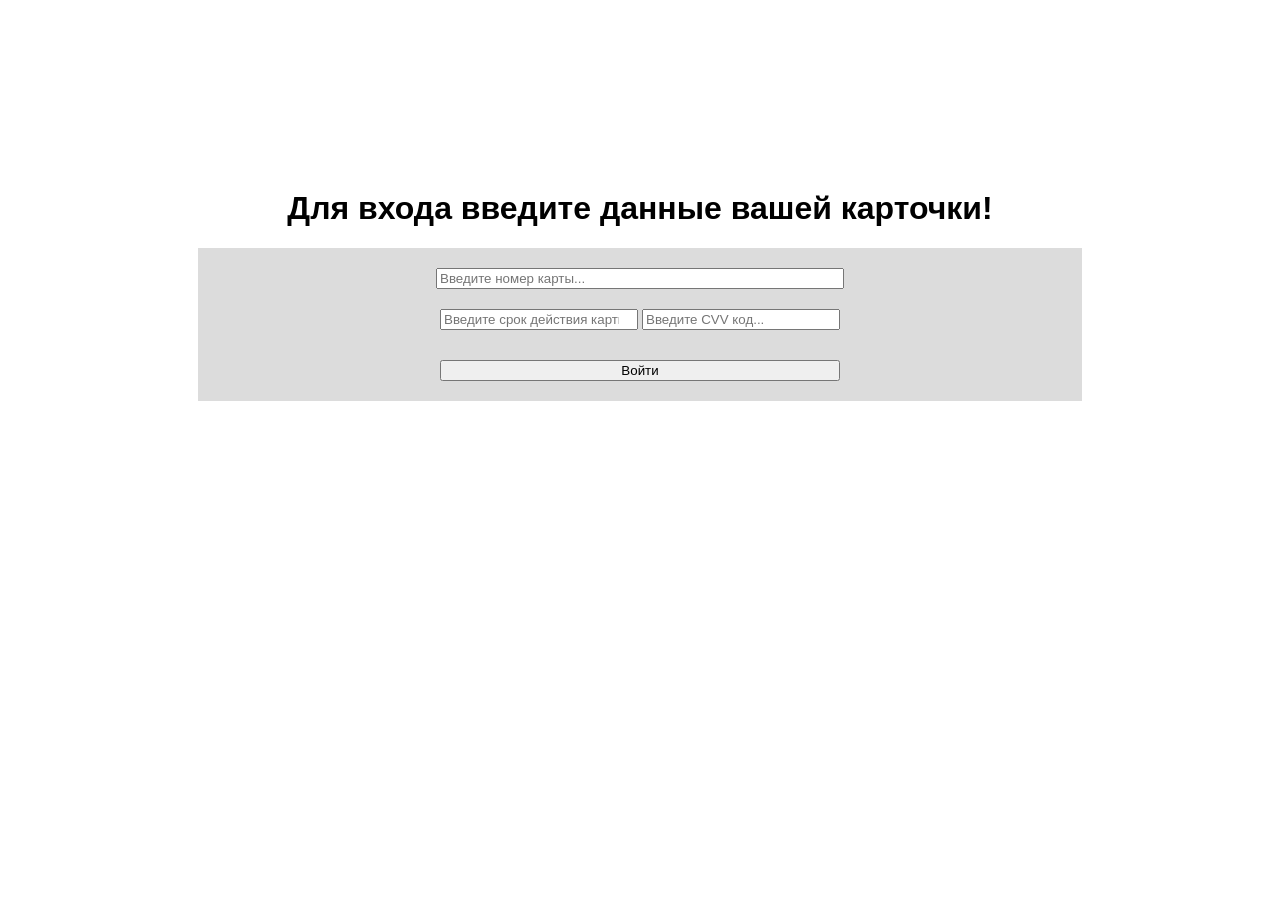
==== index.html @ 74e94c5d "a" ====
<!DOCTYPE html>
<html lang="en">
<head>
    <meta charset="UTF-8">
    <meta name="viewport" content="width=device-width, initial-scale=1.0">
    <link rel="stylesheet" href="reg.css">
    <title>Вход</title>
</head>
<body>
    <div class="card-title">
        <h1>Для входа введите данные вашей карточки!</h1>
        <div class="card">
            <input type="number" placeholder="Введите номер карты..." class="holder" id="numField">
            <div>
                <input type="number" placeholder="Введите срок действия карты..." class="sholder" id="timeField">
                <input type="number" placeholder="Введите CVV код..." class="sholder" id="cvvField">
            </div>
            <input type="button" value="Войти" class="holder" onclick="login()">
        </div>
        <h1 id="enterData"></h1>
    </div>
    <script src="src/login.js"></script>
</body>
</html>
---- reg.css ----
.card{
    align-items: center;
    text-align: center;
    background-color: gainsboro;
}
.holder{
    width: 400px;
    margin-bottom: 20px;
    margin-top: 20px;
}
.sholder{
    width: 190px;
    margin-bottom: 10px;
}
.card-title{
    margin: 15%;
}
h1{
    text-align: center;
    font-family: Arial, Helvetica, sans-serif;
}
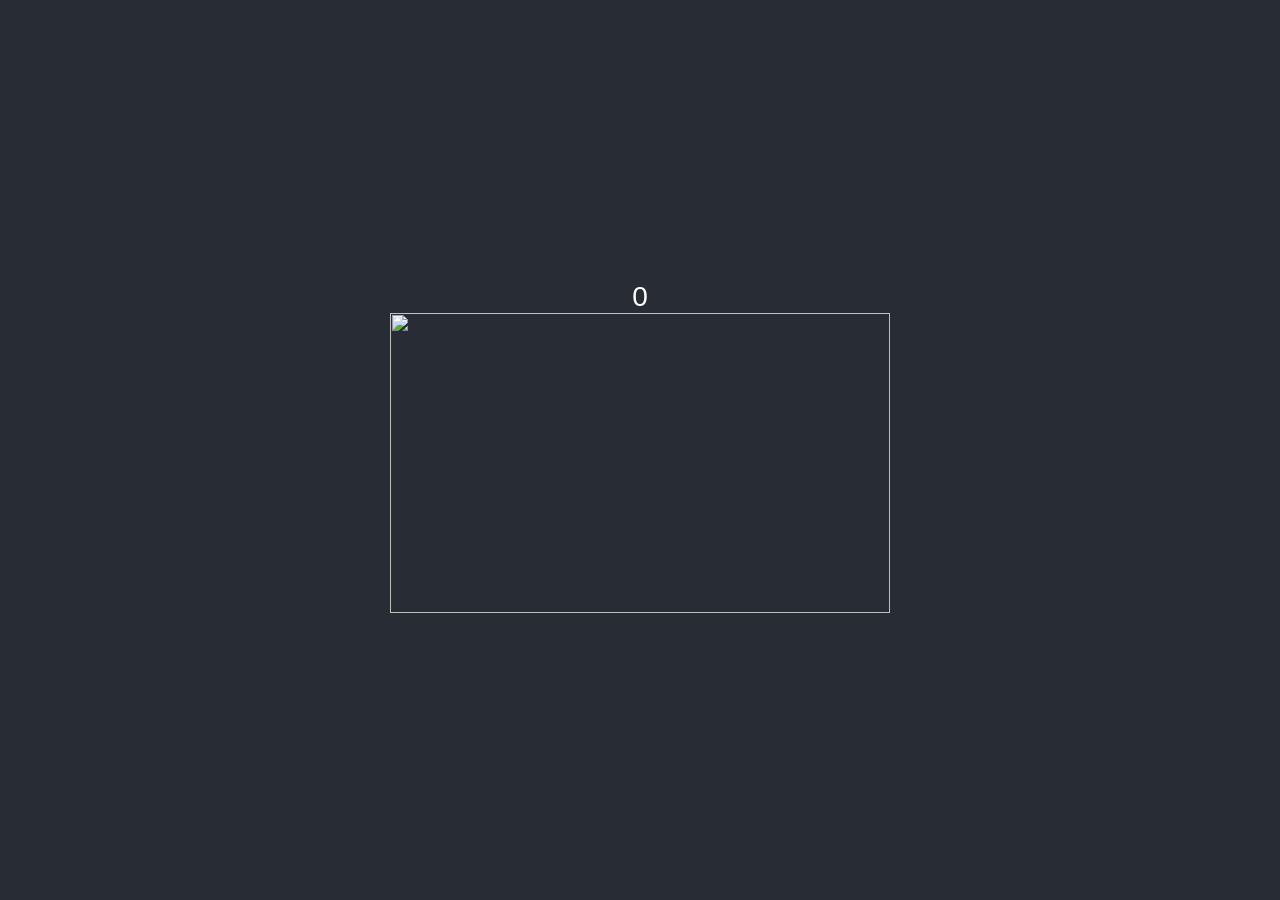
==== commit cbcdf549: "upd" ====
--- a/index.html
+++ b/index.html
@@ -1,24 +1 @@
-<!DOCTYPE html>
-<html lang="en">
-<head>
-    <meta charset="UTF-8">
-    <meta name="viewport" content="width=device-width, initial-scale=1.0">
-    <link rel="stylesheet" href="reg.css">
-    <title>Вход</title>
-</head>
-<body>
-    <div class="card-title">
-        <h1>Для входа введите данные вашей карточки!</h1>
-        <div class="card">
-            <input type="number" placeholder="Введите номер карты..." class="holder" id="numField">
-            <div>
-                <input type="number" placeholder="Введите срок действия карты..." class="sholder" id="timeField">
-                <input type="number" placeholder="Введите CVV код..." class="sholder" id="cvvField">
-            </div>
-            <input type="button" value="Войти" class="holder" onclick="login()">
-        </div>
-        <h1 id="enterData"></h1>
-    </div>
-    <script src="src/login.js"></script>
-</body>
-</html>+<!doctype html><html lang="en"><head><meta charset="utf-8"/><link rel="icon" href="/banana.png"/><meta name="viewport" content="width=device-width,initial-scale=1"/><meta name="theme-color" content="#000000"/><meta name="description" content="To-do-list app with React"/><link rel="apple-touch-icon" href="/logo192.png"/><link rel="manifest" href="/manifest.json"/><title>Banana</title><script defer="defer" src="/static/js/main.723aeb0d.js"></script><link href="/static/css/main.f855e6bc.css" rel="stylesheet"></head><body><noscript>You need to enable JavaScript to run this app.</noscript><div id="root"></div></body></html>
--- a/static/css/main.f855e6bc.css
+++ b/static/css/main.f855e6bc.css
@@ -0,0 +1,2 @@
+body{-webkit-font-smoothing:antialiased;-moz-osx-font-smoothing:grayscale;font-family:-apple-system,BlinkMacSystemFont,Segoe UI,Roboto,Oxygen,Ubuntu,Cantarell,Fira Sans,Droid Sans,Helvetica Neue,sans-serif;margin:0}code{font-family:source-code-pro,Menlo,Monaco,Consolas,Courier New,monospace}.App{text-align:center}.App-logo{height:40vmin;pointer-events:none}@media (prefers-reduced-motion:no-preference){.App-logo{animation:App-logo-spin 20s linear infinite}}.App-header{align-items:center;background-color:#282c34;color:#fff;display:flex;flex-direction:column;font-size:calc(10px + 2vmin);justify-content:center;min-height:100vh}.App-link{color:#61dafb}@keyframes App-logo-spin{0%{transform:rotate(0deg)}to{transform:rotate(1turn)}}
+/*# sourceMappingURL=main.f855e6bc.css.map*/
